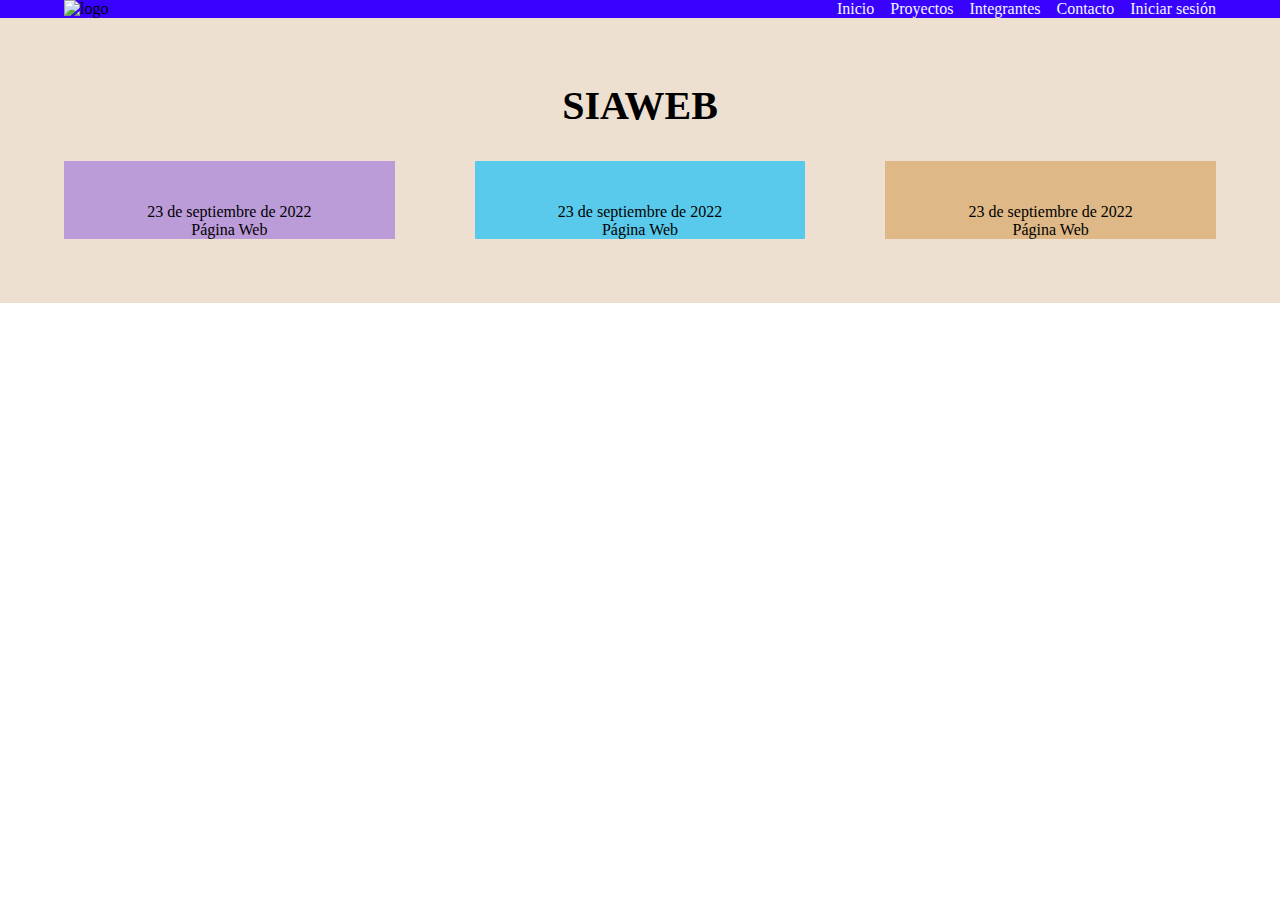
==== index.html @ dc764b3b "Tercer Proyecto" ====
<!DOCTYPE html>
<html lang="en">
<head>
    <meta charset="UTF-8">
    <meta http-equiv="X-UA-Compatible" content="IE=edge">
    <meta name="viewport" content="width=device-width, initial-scale=1.0">
    <link rel="stylesheet" href="style.css">
    <title>Document</title>
</head>
<body>
    <header class="header-siaweb">
        <nav>
            <img src="http://siaweb.ufps.edu.co/assets/imagen/logo.png"alt="logo">
            <ol>
                <li><a href="">Inicio </a></li>
                <li><a href="">Proyectos </a></li>
                <li><a href="">Integrantes </a></li>
                <li><a href="">Contacto</a></li>
                <li><a href="">Iniciar sesión </a></li>
            </ol>
        </nav>
    </header>
    <section class="imgs-siaweb">
        <article>
            <h1>SIAWEB</h1>
            <p></p>
            <div>
                <figure>
                    <img src="https://brayanismaelpr.vercel.app/images/project/col.PNG" alt="">
                    <figcaption>
                        <p> 23 de septiembre de 2022</p>
                        <p> Página Web</p>
                    </figcaption>
                </figure>
                <figure>
                    <img src="https://brayanismaelpr.vercel.app/images/project/col.PNG" alt="">
                    <figcaption>
                        <p> 23 de septiembre de 2022</p>
                        <p> Página Web</p>
                    </figcaption>
                </figure>
                <figure>
                    <img src="https://brayanismaelpr.vercel.app/images/project/col.PNG" alt="">
                    <figcaption>
                        <p> 23 de septiembre de 2022</p>
                        <p> Página Web</p>
                    </figcaption>
                </figure>
            </div>
        </article>
    </section>
    
</body>
</html>
---- style.css ----
*{
    margin: 0;
    padding: 0;
    font-family:Cambria, Cochin, Georgia, Times, 'Times New Roman', serif;
    
}

ul, li, ol{list-style: none;}
.header-siaweb{
    background-color: rgb(57, 2, 255);
    width: 100%;
}

.header-siaweb nav{
    margin: 0 auto;
    width: 90%;
    display: flex;
    align-items: center;
    /*colocar la lista de navegación al final*/
    justify-content: space-between;
}
.header-siaweb nav ol{
    display: flex;
}

.header-siaweb nav img{ 
    width: 200px;
}
.header-siaweb nav ol li a{
    color: aliceblue;
    margin-left: 1rem;
    text-decoration:none;
    transition: 0.8s;
}
.header-siaweb nav ol li a:hover{
    color:black ;
    background-color: aqua;
    text-decoration: underline;
}

h1{
    font-size: 2.5rem;
}

/* Section */
.imgs-siaweb{
    margin: 0 auto;
    width: 100%;
    padding: 4rem 0;
    background-color: rgb(238, 224, 208);
}
.imgs-siaweb article{
    margin: 0 auto;
    text-align: center;
    width: 90%;
}
.imgs-siaweb article div{
    display: flex;
    margin-top: 2rem;
}
.imgs-siaweb article div figure{
    width: 33.33%;
    /*Alinear la izquierda los textos hijos de figure*/
    text-align: center;
}

.imgs-siaweb article div figure:nth-child(2){
    /*Para separar las imagenes*/
    margin: 0 5rem;
    background: rgb(90, 202, 236);

}
.imgs-siaweb article div figure:first-child{
    
    background: rgb(187, 155, 216);

}
.imgs-siaweb article div figure:last-child{
    
    background: burlywood;

}
.imgs-siaweb article div figure img{
    width: 100%;
}
.imgs-siaweb article div figure figcaption{
    margin-top: 1.5rem;
}
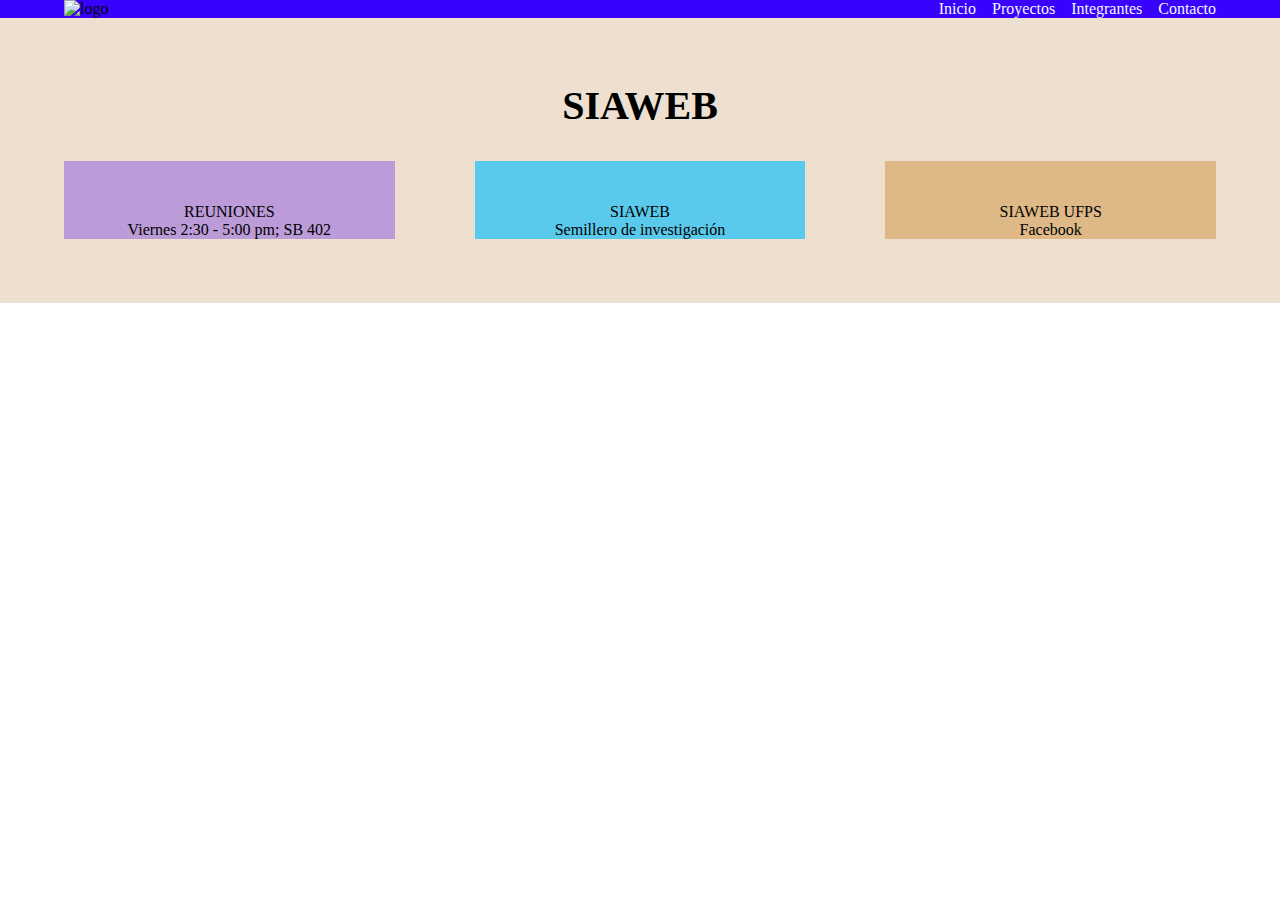
==== commit efcadc2e: "Cambios en página SIAWEB" ====
--- a/index.html
+++ b/index.html
@@ -5,18 +5,17 @@
     <meta http-equiv="X-UA-Compatible" content="IE=edge">
     <meta name="viewport" content="width=device-width, initial-scale=1.0">
     <link rel="stylesheet" href="style.css">
-    <title>Document</title>
+    <title>Trabajos de siaweb</title>
 </head>
 <body>
     <header class="header-siaweb">
         <nav>
             <img src="http://siaweb.ufps.edu.co/assets/imagen/logo.png"alt="logo">
             <ol>
-                <li><a href="">Inicio </a></li>
-                <li><a href="">Proyectos </a></li>
-                <li><a href="">Integrantes </a></li>
-                <li><a href="">Contacto</a></li>
-                <li><a href="">Iniciar sesión </a></li>
+                <li><a href="index.html">Inicio </a></li>
+                <li><a href="proyectos.html">Proyectos </a></li>
+                <li><a href="integrantes.html">Integrantes </a></li>
+                <li><a href="contacto.html">Contacto</a></li>
             </ol>
         </nav>
     </header>
@@ -26,26 +25,27 @@
             <p></p>
             <div>
                 <figure>
-                    <img src="https://brayanismaelpr.vercel.app/images/project/col.PNG" alt="">
+                    <img src="https://scontent.fvup1-1.fna.fbcdn.net/v/t1.6435-9/89474838_114209190197423_393166026444898304_n.jpg?_nc_cat=105&ccb=1-7&_nc_sid=730e14&_nc_eui2=AeELZ3DGXRQTBk4Ksh27w7cM_1kBOY1bCQH_WQE5jVsJAbUp6w4OlkbcZV3blR-V2oQF6TxETPwf8Rc6vG6uCZ0C&_nc_ohc=YjHri7Lpv6EAX-WN-t5&_nc_ht=scontent.fvup1-1.fna&oh=00_AT-FLW1lwkL_69gWv_6yZ6hnloLtudUgIN9Qf2JnzBQSkg&oe=637B6247" alt="">
                     <figcaption>
-                        <p> 23 de septiembre de 2022</p>
-                        <p> Página Web</p>
+                        <p> REUNIONES</p>
+                        <p> Viernes 2:30 - 5:00 pm; SB 402</p>
+                    </figcapton>
+                </figure>
+                <figure>
+                    <img src="https://scontent.fvup1-1.fna.fbcdn.net/v/t1.6435-9/89667262_110606997224309_8941193810789007360_n.jpg?_nc_cat=111&ccb=1-7&_nc_sid=09cbfe&_nc_eui2=AeGmA1W-Jp-JgVTzVjC2mCwhDV1U5n39O68NXVTmff07rwvRY3ukjwaNJe7IuCzkr5AXvIzVxpfpUJ5a34MUzioV&_nc_ohc=p4l928bipRcAX_FurLY&_nc_ht=scontent.fvup1-1.fna&oh=00_AT-ZTlfA7o5Bp7xoZZQnsKDMHzAkVE1M_Q7pOiReCIr90g&oe=63795E40" alt="">
+                    <figcaption>
+                        <p> SIAWEB</p>
+                        <p> Semillero de investigación</p>
                     </figcaption>
                 </figure>
                 <figure>
-                    <img src="https://brayanismaelpr.vercel.app/images/project/col.PNG" alt="">
+                    <img src="https://scontent.fvup1-1.fna.fbcdn.net/v/t1.6435-9/91897318_123655925919416_5046353892946739200_n.jpg?_nc_cat=104&ccb=1-7&_nc_sid=730e14&_nc_eui2=AeF66B43iyWFG7LX-CQVK-xPlkEbJcSKAs6WQRslxIoCzilx_fZrK-oWRApv9i8dwuTtouha9FVCtUraN4Y7FbYC&_nc_ohc=fJFfThN74yUAX8neU4I&tn=c4zDf8aAAlmSF_JU&_nc_ht=scontent.fvup1-1.fna&oh=00_AT-nuCLvWbqsact4Kt7rUCusP6--M29YVoutGAjxJ6-rmg&oe=637AA800" alt="">
                     <figcaption>
-                        <p> 23 de septiembre de 2022</p>
-                        <p> Página Web</p>
+                        <p> SIAWEB UFPS</p>
+                        <p> Facebook</p>
                     </figcaption>
                 </figure>
-                <figure>
-                    <img src="https://brayanismaelpr.vercel.app/images/project/col.PNG" alt="">
-                    <figcaption>
-                        <p> 23 de septiembre de 2022</p>
-                        <p> Página Web</p>
-                    </figcaption>
-                </figure>
+                
             </div>
         </article>
     </section>
